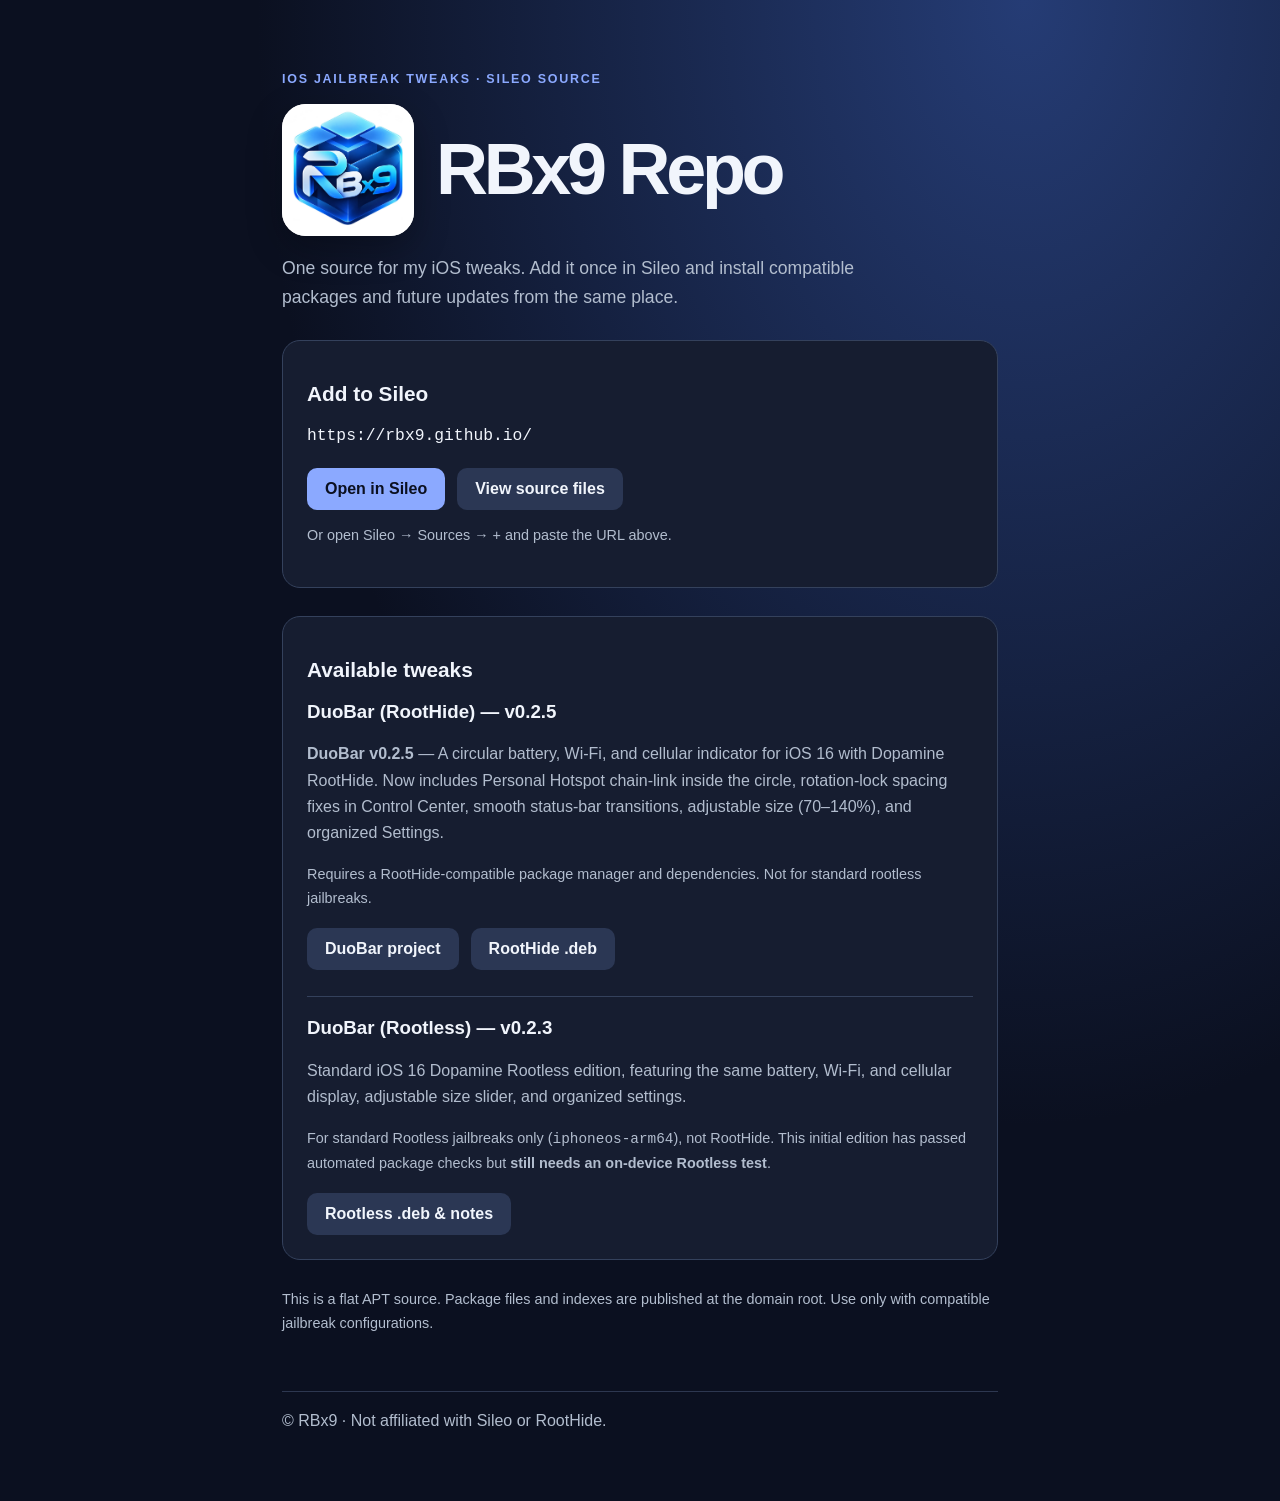
==== index.html @ 96d0bbd4 "Publish DuoBar (RootHide) v0.2.5 to Sileo, retain Rootless v0.2.3" ====
<!doctype html>
<html lang="en">
<head>
<meta charset="utf-8">
<meta name="viewport" content="width=device-width, initial-scale=1">
<meta name="theme-color" content="#101627">
<link rel="icon" type="image/png" href="/CydiaIcon.png">
<link rel="apple-touch-icon" href="/CydiaIcon.png">
<meta property="og:image" content="https://rbx9.github.io/assets/rbx9-logo.jpg">
<meta property="og:title" content="RBx9 Repo · Sileo Source">
<title>RBx9 Repo · Sileo Source</title>
<meta name="description" content="RBx9's jailbreak tweak repository. Add it to Sileo to install compatible packages, including DuoBar.">
<style>
:root{color-scheme:dark;--bg:#0b1020;--card:#161d30;--text:#f1f5fc;--muted:#b2bdce;--accent:#8ba9ff}
*{box-sizing:border-box}body{background:radial-gradient(ellipse at 80% 0%,#253c75 0,transparent 53%),var(--bg);color:var(--text);font-family:-apple-system,BlinkMacSystemFont,"Segoe UI",sans-serif;margin:0;min-height:100vh}
main{max-width:760px;margin:0 auto;padding:72px 22px}.eyebrow{letter-spacing:.14em;color:var(--accent);font-weight:700;font-size:.78rem}
h1{font-size:clamp(2.6rem,8vw,4.5rem);line-height:1.05;letter-spacing:-.06em;margin:18px 0}p,li{line-height:1.65;color:var(--muted)}
.brand-lockup{display:flex;align-items:center;gap:22px;margin:18px 0 4px}.brand-logo{display:block;width:132px;height:132px;object-fit:contain;background:#fff;border-radius:24px;box-shadow:0 12px 35px #0004;flex-shrink:0}@media(max-width:530px){.brand-lockup{gap:16px}.brand-logo{width:90px;height:90px;border-radius:18px}}
.lead{font-size:1.1rem;max-width:600px}.card{background:var(--card);border:1px solid #34415c;border-radius:18px;padding:24px;margin:28px 0}
.url{font-family:ui-monospace,monospace;overflow-wrap:anywhere;color:var(--text);font-size:1.02rem}
.buttons{display:flex;gap:12px;flex-wrap:wrap;margin-top:18px}
a.button{display:inline-block;background:var(--accent);color:#0b1020;padding:12px 18px;border-radius:10px;font-weight:750;text-decoration:none}
a.button.secondary{background:#2b3754;color:var(--text)}a{color:#aac3ff}h2{font-size:1.3rem}.small{font-size:.9rem}
footer{border-top:1px solid #2d3750;margin-top:55px;padding-top:20px;color:var(--muted)}
</style>
</head>
<body><main>
<div class="eyebrow">IOS JAILBREAK TWEAKS · SILEO SOURCE</div>
<div class="brand-lockup"><img class="brand-logo" src="/assets/rbx9-logo.jpg" alt="RBx9 Repo blue package logo" width="132" height="132"><h1>RBx9 Repo</h1></div>
<p class="lead">One source for my iOS tweaks. Add it once in Sileo and install compatible packages and future updates from the same place.</p>
<section class="card"><h2>Add to Sileo</h2><p class="url">https://rbx9.github.io/</p>
<div class="buttons"><a class="button" href="sileo://source/https://rbx9.github.io/">Open in Sileo</a><a class="button secondary" href="https://github.com/RBx9/RBx9.github.io">View source files</a></div>
<p class="small">Or open Sileo → Sources → + and paste the URL above.</p></section>
<section class="card"><h2>Available tweaks</h2><h3>DuoBar (RootHide) — v0.2.5</h3>
<p><strong>DuoBar v0.2.5</strong> — A circular battery, Wi-Fi, and cellular indicator for iOS 16 with Dopamine RootHide. Now includes Personal Hotspot chain-link inside the circle, rotation-lock spacing fixes in Control Center, smooth status-bar transitions, adjustable size (70–140%), and organized Settings.</p>
<p class="small">Requires a RootHide-compatible package manager and dependencies. Not for standard rootless jailbreaks.</p>
<div class="buttons"><a class="button secondary" href="https://github.com/RBx9/DuoBar">DuoBar project</a><a class="button secondary" href="https://github.com/RBx9/DuoBar/releases/tag/v0.2.5">RootHide .deb</a></div>
<div style="border-top:1px solid #34415c;margin:26px 0 20px"></div>
<h3>DuoBar (Rootless) — v0.2.3</h3>
<p>Standard iOS 16 Dopamine Rootless edition, featuring the same battery, Wi-Fi, and cellular display, adjustable size slider, and organized settings.</p>
<p class="small">For standard Rootless jailbreaks only (<code>iphoneos-arm64</code>), not RootHide. This initial edition has passed automated package checks but <strong>still needs an on-device Rootless test</strong>.</p>
<div class="buttons"><a class="button secondary" href="https://github.com/RBx9/DuoBar/releases/tag/v0.2.3-rootless.1">Rootless .deb & notes</a></div>
</section>
<p class="small">This is a flat APT source. Package files and indexes are published at the domain root. Use only with compatible jailbreak configurations.</p>
<footer>© RBx9 · Not affiliated with Sileo or RootHide.</footer>
</main></body></html>
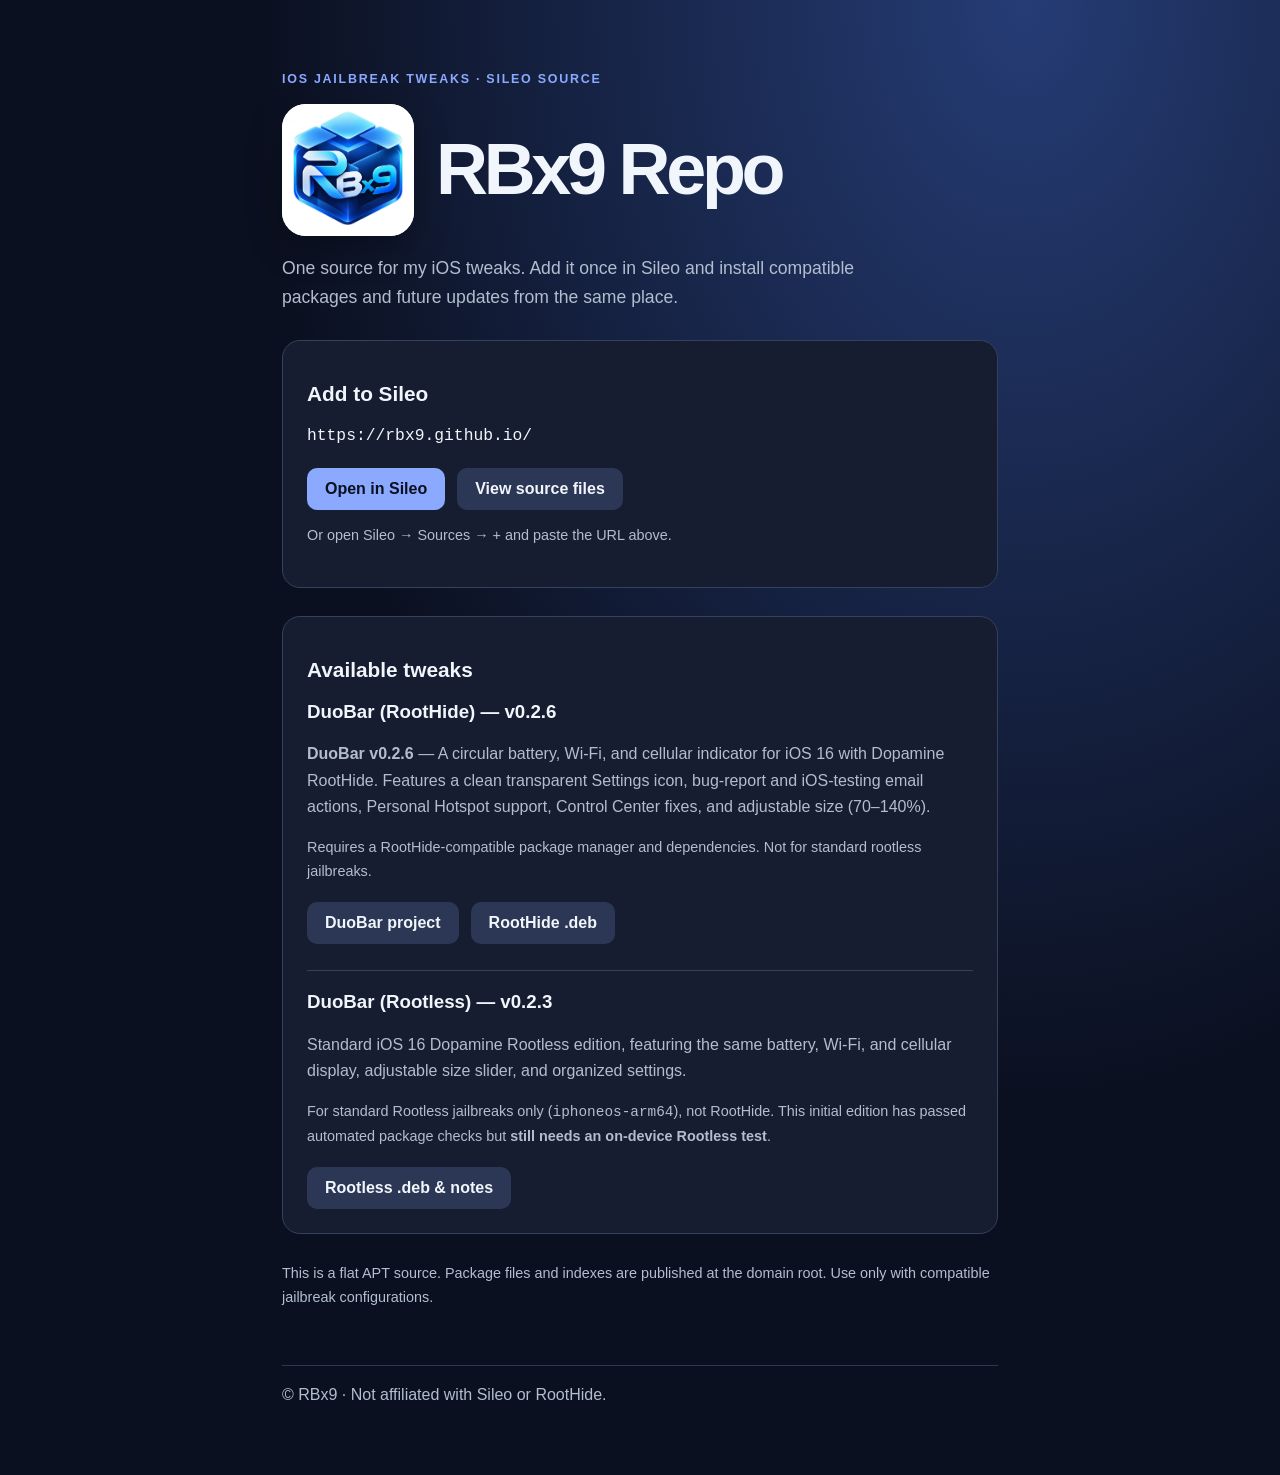
==== commit 00d744e1: "Publish DuoBar (RootHide) v0.2.6 to Sileo without support mentions" ====
--- a/index.html
+++ b/index.html
@@ -31,10 +31,10 @@
 <section class="card"><h2>Add to Sileo</h2><p class="url">https://rbx9.github.io/</p>
 <div class="buttons"><a class="button" href="sileo://source/https://rbx9.github.io/">Open in Sileo</a><a class="button secondary" href="https://github.com/RBx9/RBx9.github.io">View source files</a></div>
 <p class="small">Or open Sileo → Sources → + and paste the URL above.</p></section>
-<section class="card"><h2>Available tweaks</h2><h3>DuoBar (RootHide) — v0.2.5</h3>
-<p><strong>DuoBar v0.2.5</strong> — A circular battery, Wi-Fi, and cellular indicator for iOS 16 with Dopamine RootHide. Now includes Personal Hotspot chain-link inside the circle, rotation-lock spacing fixes in Control Center, smooth status-bar transitions, adjustable size (70–140%), and organized Settings.</p>
+<section class="card"><h2>Available tweaks</h2><h3>DuoBar (RootHide) — v0.2.6</h3>
+<p><strong>DuoBar v0.2.6</strong> — A circular battery, Wi-Fi, and cellular indicator for iOS 16 with Dopamine RootHide. Features a clean transparent Settings icon, bug-report and iOS-testing email actions, Personal Hotspot support, Control Center fixes, and adjustable size (70–140%).</p>
 <p class="small">Requires a RootHide-compatible package manager and dependencies. Not for standard rootless jailbreaks.</p>
-<div class="buttons"><a class="button secondary" href="https://github.com/RBx9/DuoBar">DuoBar project</a><a class="button secondary" href="https://github.com/RBx9/DuoBar/releases/tag/v0.2.5">RootHide .deb</a></div>
+<div class="buttons"><a class="button secondary" href="https://github.com/RBx9/DuoBar">DuoBar project</a><a class="button secondary" href="https://github.com/RBx9/DuoBar/releases/tag/v0.2.6">RootHide .deb</a></div>
 <div style="border-top:1px solid #34415c;margin:26px 0 20px"></div>
 <h3>DuoBar (Rootless) — v0.2.3</h3>
 <p>Standard iOS 16 Dopamine Rootless edition, featuring the same battery, Wi-Fi, and cellular display, adjustable size slider, and organized settings.</p>
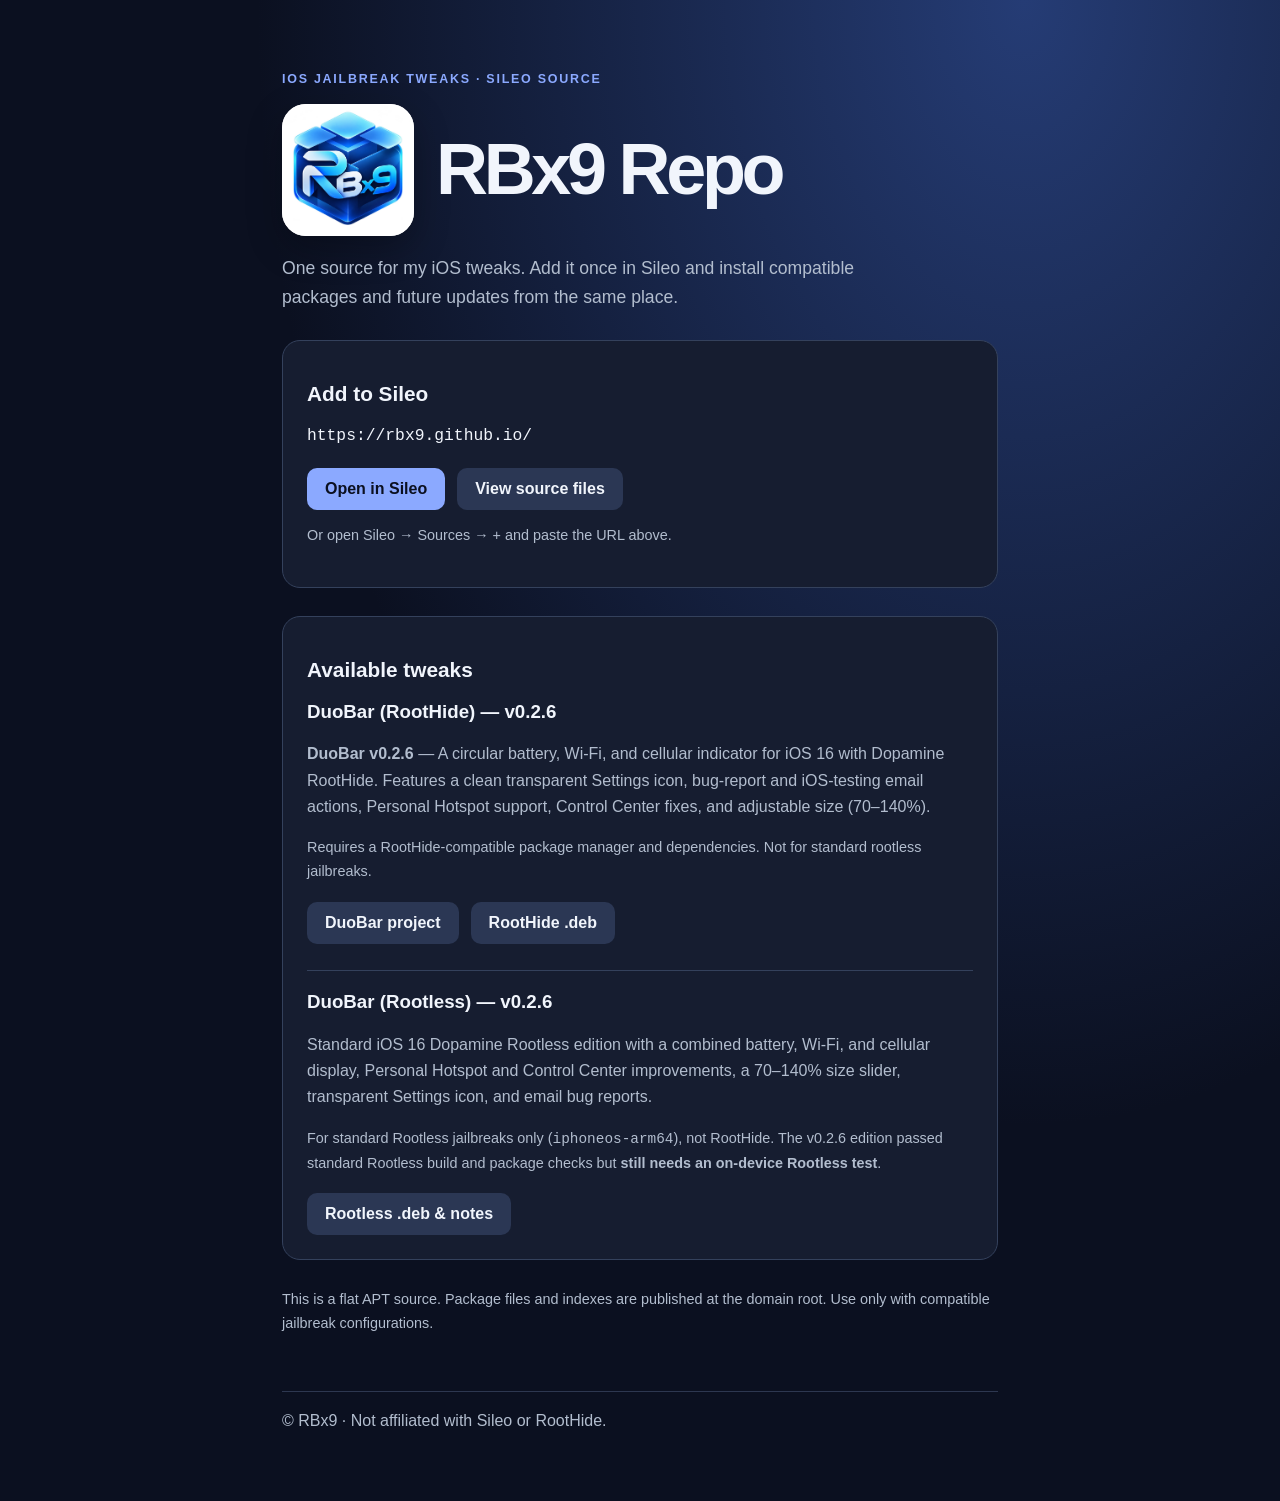
==== commit c2e9b4b0: "Add DuoBar (Rootless) v0.2.6 as separate Sileo package, keep RootHide intact" ====
--- a/index.html
+++ b/index.html
@@ -36,10 +36,10 @@
 <p class="small">Requires a RootHide-compatible package manager and dependencies. Not for standard rootless jailbreaks.</p>
 <div class="buttons"><a class="button secondary" href="https://github.com/RBx9/DuoBar">DuoBar project</a><a class="button secondary" href="https://github.com/RBx9/DuoBar/releases/tag/v0.2.6">RootHide .deb</a></div>
 <div style="border-top:1px solid #34415c;margin:26px 0 20px"></div>
-<h3>DuoBar (Rootless) — v0.2.3</h3>
-<p>Standard iOS 16 Dopamine Rootless edition, featuring the same battery, Wi-Fi, and cellular display, adjustable size slider, and organized settings.</p>
-<p class="small">For standard Rootless jailbreaks only (<code>iphoneos-arm64</code>), not RootHide. This initial edition has passed automated package checks but <strong>still needs an on-device Rootless test</strong>.</p>
-<div class="buttons"><a class="button secondary" href="https://github.com/RBx9/DuoBar/releases/tag/v0.2.3-rootless.1">Rootless .deb & notes</a></div>
+<h3>DuoBar (Rootless) — v0.2.6</h3>
+<p>Standard iOS 16 Dopamine Rootless edition with a combined battery, Wi-Fi, and cellular display, Personal Hotspot and Control Center improvements, a 70–140% size slider, transparent Settings icon, and email bug reports.</p>
+<p class="small">For standard Rootless jailbreaks only (<code>iphoneos-arm64</code>), not RootHide. The v0.2.6 edition passed standard Rootless build and package checks but <strong>still needs an on-device Rootless test</strong>.</p>
+<div class="buttons"><a class="button secondary" href="https://github.com/RBx9/DuoBar/releases/tag/v0.2.6-rootless.1">Rootless .deb & notes</a></div>
 </section>
 <p class="small">This is a flat APT source. Package files and indexes are published at the domain root. Use only with compatible jailbreak configurations.</p>
 <footer>© RBx9 · Not affiliated with Sileo or RootHide.</footer>
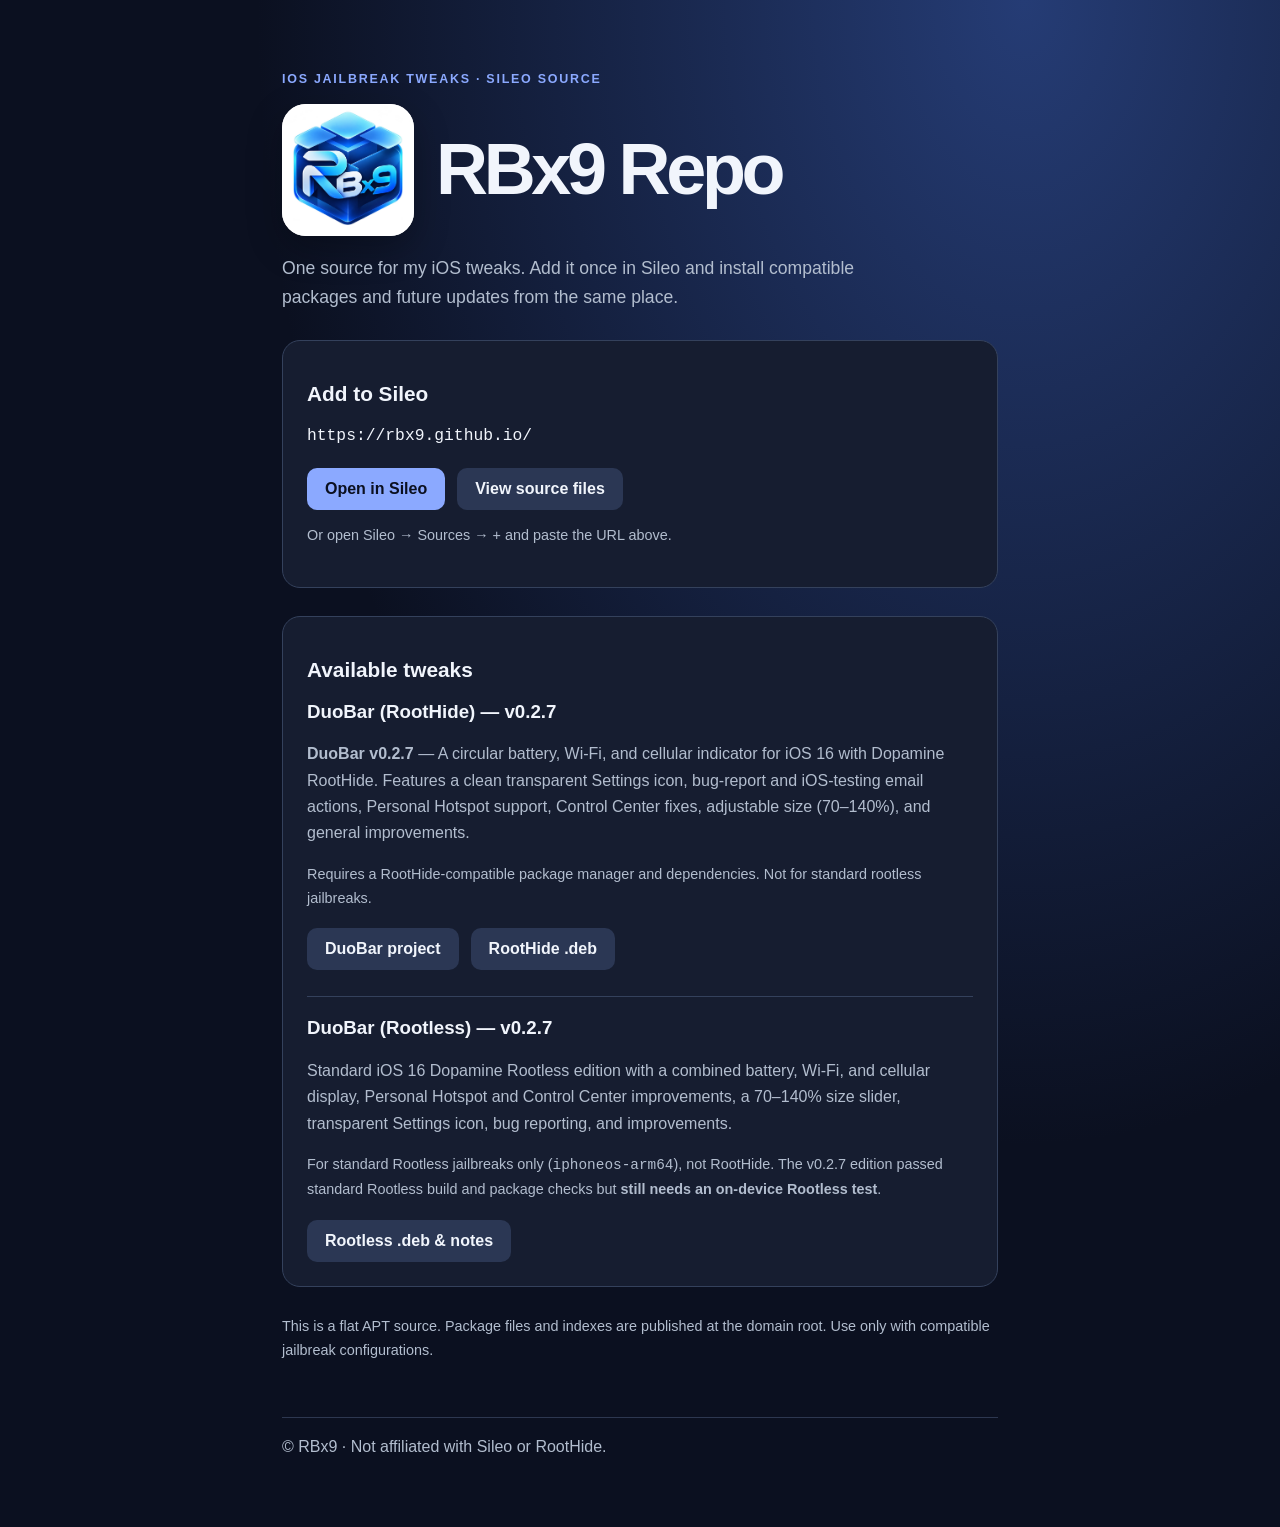
==== commit 06757527: "Publish DuoBar v0.2.7 RootHide and Rootless to Sileo with concise improvements notes" ====
--- a/index.html
+++ b/index.html
@@ -31,15 +31,15 @@
 <section class="card"><h2>Add to Sileo</h2><p class="url">https://rbx9.github.io/</p>
 <div class="buttons"><a class="button" href="sileo://source/https://rbx9.github.io/">Open in Sileo</a><a class="button secondary" href="https://github.com/RBx9/RBx9.github.io">View source files</a></div>
 <p class="small">Or open Sileo → Sources → + and paste the URL above.</p></section>
-<section class="card"><h2>Available tweaks</h2><h3>DuoBar (RootHide) — v0.2.6</h3>
-<p><strong>DuoBar v0.2.6</strong> — A circular battery, Wi-Fi, and cellular indicator for iOS 16 with Dopamine RootHide. Features a clean transparent Settings icon, bug-report and iOS-testing email actions, Personal Hotspot support, Control Center fixes, and adjustable size (70–140%).</p>
+<section class="card"><h2>Available tweaks</h2><h3>DuoBar (RootHide) — v0.2.7</h3>
+<p><strong>DuoBar v0.2.7</strong> — A circular battery, Wi-Fi, and cellular indicator for iOS 16 with Dopamine RootHide. Features a clean transparent Settings icon, bug-report and iOS-testing email actions, Personal Hotspot support, Control Center fixes, adjustable size (70–140%), and general improvements.</p>
 <p class="small">Requires a RootHide-compatible package manager and dependencies. Not for standard rootless jailbreaks.</p>
-<div class="buttons"><a class="button secondary" href="https://github.com/RBx9/DuoBar">DuoBar project</a><a class="button secondary" href="https://github.com/RBx9/DuoBar/releases/tag/v0.2.6">RootHide .deb</a></div>
+<div class="buttons"><a class="button secondary" href="https://github.com/RBx9/DuoBar">DuoBar project</a><a class="button secondary" href="https://github.com/RBx9/DuoBar/releases/tag/v0.2.7">RootHide .deb</a></div>
 <div style="border-top:1px solid #34415c;margin:26px 0 20px"></div>
-<h3>DuoBar (Rootless) — v0.2.6</h3>
-<p>Standard iOS 16 Dopamine Rootless edition with a combined battery, Wi-Fi, and cellular display, Personal Hotspot and Control Center improvements, a 70–140% size slider, transparent Settings icon, and email bug reports.</p>
-<p class="small">For standard Rootless jailbreaks only (<code>iphoneos-arm64</code>), not RootHide. The v0.2.6 edition passed standard Rootless build and package checks but <strong>still needs an on-device Rootless test</strong>.</p>
-<div class="buttons"><a class="button secondary" href="https://github.com/RBx9/DuoBar/releases/tag/v0.2.6-rootless.1">Rootless .deb & notes</a></div>
+<h3>DuoBar (Rootless) — v0.2.7</h3>
+<p>Standard iOS 16 Dopamine Rootless edition with a combined battery, Wi-Fi, and cellular display, Personal Hotspot and Control Center improvements, a 70–140% size slider, transparent Settings icon, bug reporting, and improvements.</p>
+<p class="small">For standard Rootless jailbreaks only (<code>iphoneos-arm64</code>), not RootHide. The v0.2.7 edition passed standard Rootless build and package checks but <strong>still needs an on-device Rootless test</strong>.</p>
+<div class="buttons"><a class="button secondary" href="https://github.com/RBx9/DuoBar/releases/tag/v0.2.7">Rootless .deb & notes</a></div>
 </section>
 <p class="small">This is a flat APT source. Package files and indexes are published at the domain root. Use only with compatible jailbreak configurations.</p>
 <footer>© RBx9 · Not affiliated with Sileo or RootHide.</footer>
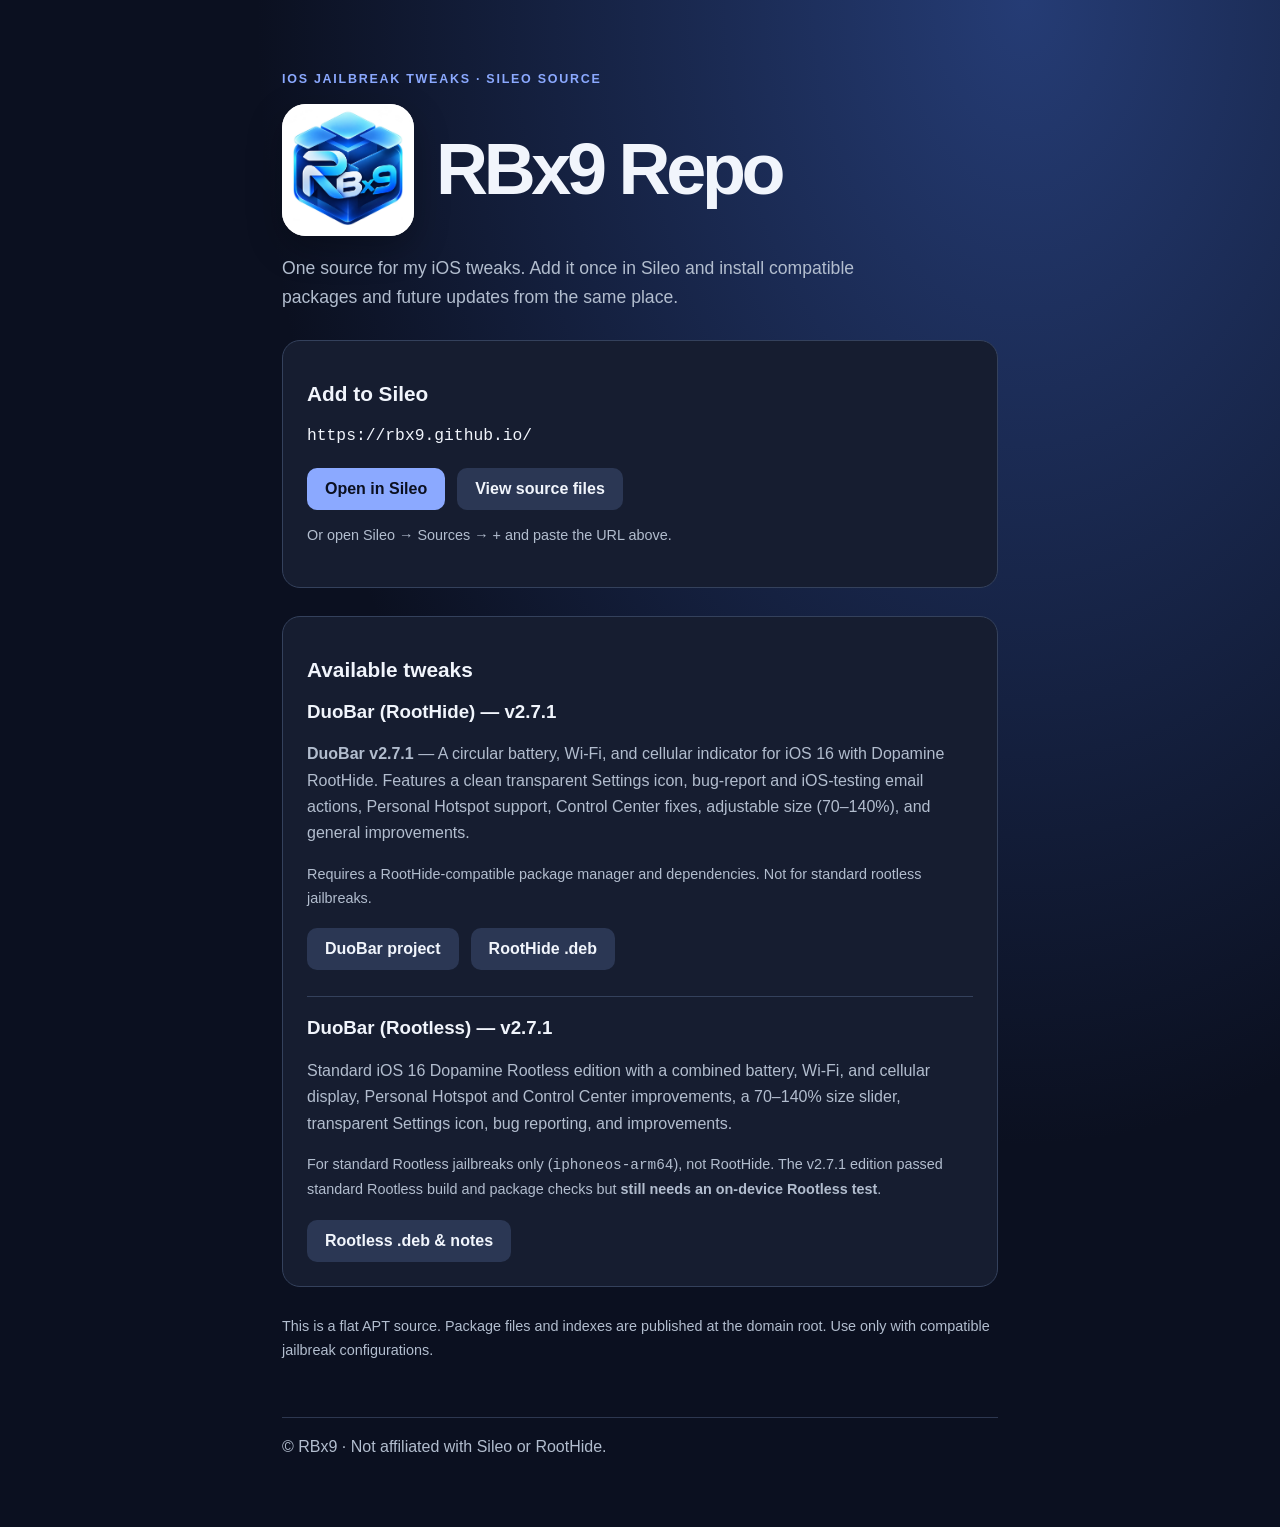
==== commit cec6c75f: "Update Sileo RootHide and Rootless packages and depictions to DuoBar v2.7.1" ====
--- a/index.html
+++ b/index.html
@@ -31,15 +31,15 @@
 <section class="card"><h2>Add to Sileo</h2><p class="url">https://rbx9.github.io/</p>
 <div class="buttons"><a class="button" href="sileo://source/https://rbx9.github.io/">Open in Sileo</a><a class="button secondary" href="https://github.com/RBx9/RBx9.github.io">View source files</a></div>
 <p class="small">Or open Sileo → Sources → + and paste the URL above.</p></section>
-<section class="card"><h2>Available tweaks</h2><h3>DuoBar (RootHide) — v0.2.7</h3>
-<p><strong>DuoBar v0.2.7</strong> — A circular battery, Wi-Fi, and cellular indicator for iOS 16 with Dopamine RootHide. Features a clean transparent Settings icon, bug-report and iOS-testing email actions, Personal Hotspot support, Control Center fixes, adjustable size (70–140%), and general improvements.</p>
+<section class="card"><h2>Available tweaks</h2><h3>DuoBar (RootHide) — v2.7.1</h3>
+<p><strong>DuoBar v2.7.1</strong> — A circular battery, Wi-Fi, and cellular indicator for iOS 16 with Dopamine RootHide. Features a clean transparent Settings icon, bug-report and iOS-testing email actions, Personal Hotspot support, Control Center fixes, adjustable size (70–140%), and general improvements.</p>
 <p class="small">Requires a RootHide-compatible package manager and dependencies. Not for standard rootless jailbreaks.</p>
-<div class="buttons"><a class="button secondary" href="https://github.com/RBx9/DuoBar">DuoBar project</a><a class="button secondary" href="https://github.com/RBx9/DuoBar/releases/tag/v0.2.7">RootHide .deb</a></div>
+<div class="buttons"><a class="button secondary" href="https://github.com/RBx9/DuoBar">DuoBar project</a><a class="button secondary" href="https://github.com/RBx9/DuoBar/releases/tag/v2.7.1">RootHide .deb</a></div>
 <div style="border-top:1px solid #34415c;margin:26px 0 20px"></div>
-<h3>DuoBar (Rootless) — v0.2.7</h3>
+<h3>DuoBar (Rootless) — v2.7.1</h3>
 <p>Standard iOS 16 Dopamine Rootless edition with a combined battery, Wi-Fi, and cellular display, Personal Hotspot and Control Center improvements, a 70–140% size slider, transparent Settings icon, bug reporting, and improvements.</p>
-<p class="small">For standard Rootless jailbreaks only (<code>iphoneos-arm64</code>), not RootHide. The v0.2.7 edition passed standard Rootless build and package checks but <strong>still needs an on-device Rootless test</strong>.</p>
-<div class="buttons"><a class="button secondary" href="https://github.com/RBx9/DuoBar/releases/tag/v0.2.7">Rootless .deb & notes</a></div>
+<p class="small">For standard Rootless jailbreaks only (<code>iphoneos-arm64</code>), not RootHide. The v2.7.1 edition passed standard Rootless build and package checks but <strong>still needs an on-device Rootless test</strong>.</p>
+<div class="buttons"><a class="button secondary" href="https://github.com/RBx9/DuoBar/releases/tag/v2.7.1">Rootless .deb & notes</a></div>
 </section>
 <p class="small">This is a flat APT source. Package files and indexes are published at the domain root. Use only with compatible jailbreak configurations.</p>
 <footer>© RBx9 · Not affiliated with Sileo or RootHide.</footer>
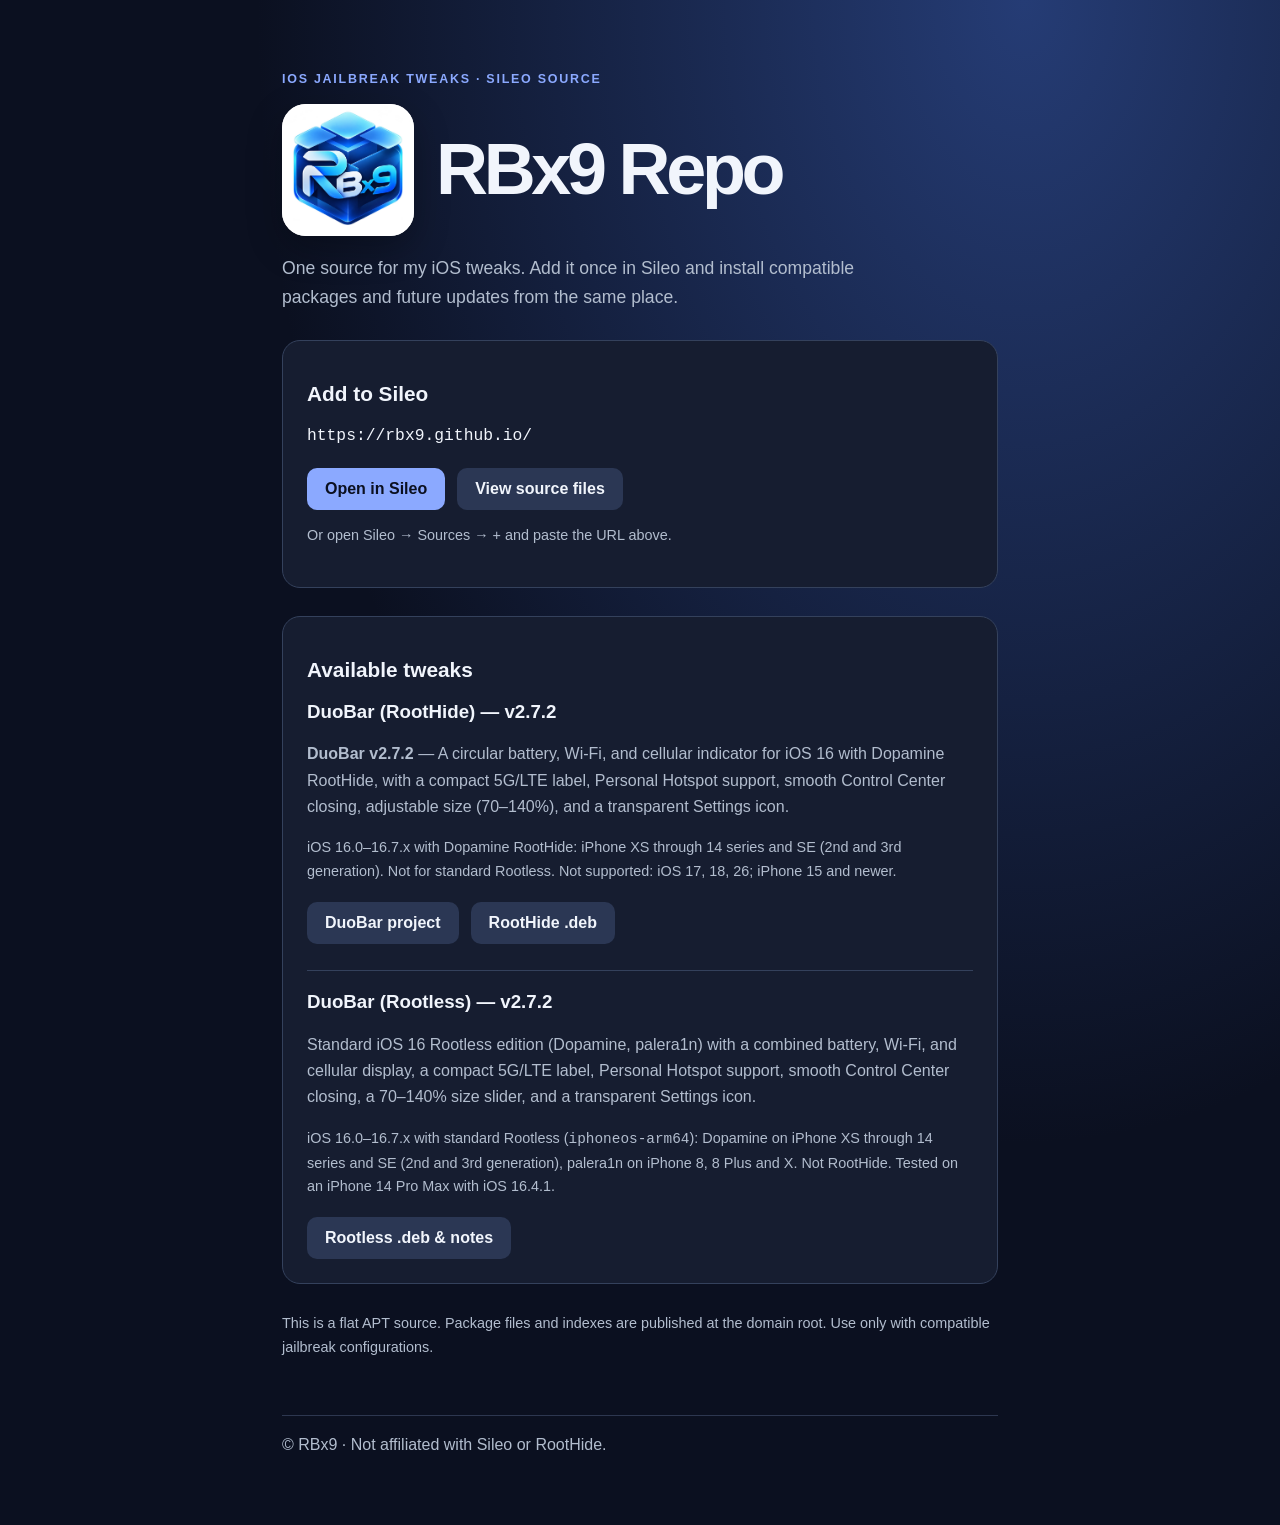
==== commit 04fbd485: "Publish DuoBar 2.7.2 for RootHide and Rootless Point package-sources.txt at the verified DuoBar v2.7" ====
--- a/index.html
+++ b/index.html
@@ -31,15 +31,15 @@
 <section class="card"><h2>Add to Sileo</h2><p class="url">https://rbx9.github.io/</p>
 <div class="buttons"><a class="button" href="sileo://source/https://rbx9.github.io/">Open in Sileo</a><a class="button secondary" href="https://github.com/RBx9/RBx9.github.io">View source files</a></div>
 <p class="small">Or open Sileo → Sources → + and paste the URL above.</p></section>
-<section class="card"><h2>Available tweaks</h2><h3>DuoBar (RootHide) — v2.7.1</h3>
-<p><strong>DuoBar v2.7.1</strong> — A circular battery, Wi-Fi, and cellular indicator for iOS 16 with Dopamine RootHide. Features a clean transparent Settings icon, bug-report and iOS-testing email actions, Personal Hotspot support, Control Center fixes, adjustable size (70–140%), and general improvements.</p>
-<p class="small">Requires a RootHide-compatible package manager and dependencies. Not for standard rootless jailbreaks.</p>
-<div class="buttons"><a class="button secondary" href="https://github.com/RBx9/DuoBar">DuoBar project</a><a class="button secondary" href="https://github.com/RBx9/DuoBar/releases/tag/v2.7.1">RootHide .deb</a></div>
+<section class="card"><h2>Available tweaks</h2><h3>DuoBar (RootHide) — v2.7.2</h3>
+<p><strong>DuoBar v2.7.2</strong> — A circular battery, Wi-Fi, and cellular indicator for iOS 16 with Dopamine RootHide, with a compact 5G/LTE label, Personal Hotspot support, smooth Control Center closing, adjustable size (70–140%), and a transparent Settings icon.</p>
+<p class="small">iOS 16.0–16.7.x with Dopamine RootHide: iPhone XS through 14 series and SE (2nd and 3rd generation). Not for standard Rootless. Not supported: iOS 17, 18, 26; iPhone 15 and newer.</p>
+<div class="buttons"><a class="button secondary" href="https://github.com/RBx9/DuoBar">DuoBar project</a><a class="button secondary" href="https://github.com/RBx9/DuoBar/releases/tag/v2.7.2">RootHide .deb</a></div>
 <div style="border-top:1px solid #34415c;margin:26px 0 20px"></div>
-<h3>DuoBar (Rootless) — v2.7.1</h3>
-<p>Standard iOS 16 Dopamine Rootless edition with a combined battery, Wi-Fi, and cellular display, Personal Hotspot and Control Center improvements, a 70–140% size slider, transparent Settings icon, bug reporting, and improvements.</p>
-<p class="small">For standard Rootless jailbreaks only (<code>iphoneos-arm64</code>), not RootHide. The v2.7.1 edition passed standard Rootless build and package checks but <strong>still needs an on-device Rootless test</strong>.</p>
-<div class="buttons"><a class="button secondary" href="https://github.com/RBx9/DuoBar/releases/tag/v2.7.1">Rootless .deb & notes</a></div>
+<h3>DuoBar (Rootless) — v2.7.2</h3>
+<p>Standard iOS 16 Rootless edition (Dopamine, palera1n) with a combined battery, Wi-Fi, and cellular display, a compact 5G/LTE label, Personal Hotspot support, smooth Control Center closing, a 70–140% size slider, and a transparent Settings icon.</p>
+<p class="small">iOS 16.0–16.7.x with standard Rootless (<code>iphoneos-arm64</code>): Dopamine on iPhone XS through 14 series and SE (2nd and 3rd generation), palera1n on iPhone 8, 8 Plus and X. Not RootHide. Tested on an iPhone 14 Pro Max with iOS 16.4.1.</p>
+<div class="buttons"><a class="button secondary" href="https://github.com/RBx9/DuoBar/releases/tag/v2.7.2">Rootless .deb & notes</a></div>
 </section>
 <p class="small">This is a flat APT source. Package files and indexes are published at the domain root. Use only with compatible jailbreak configurations.</p>
 <footer>© RBx9 · Not affiliated with Sileo or RootHide.</footer>
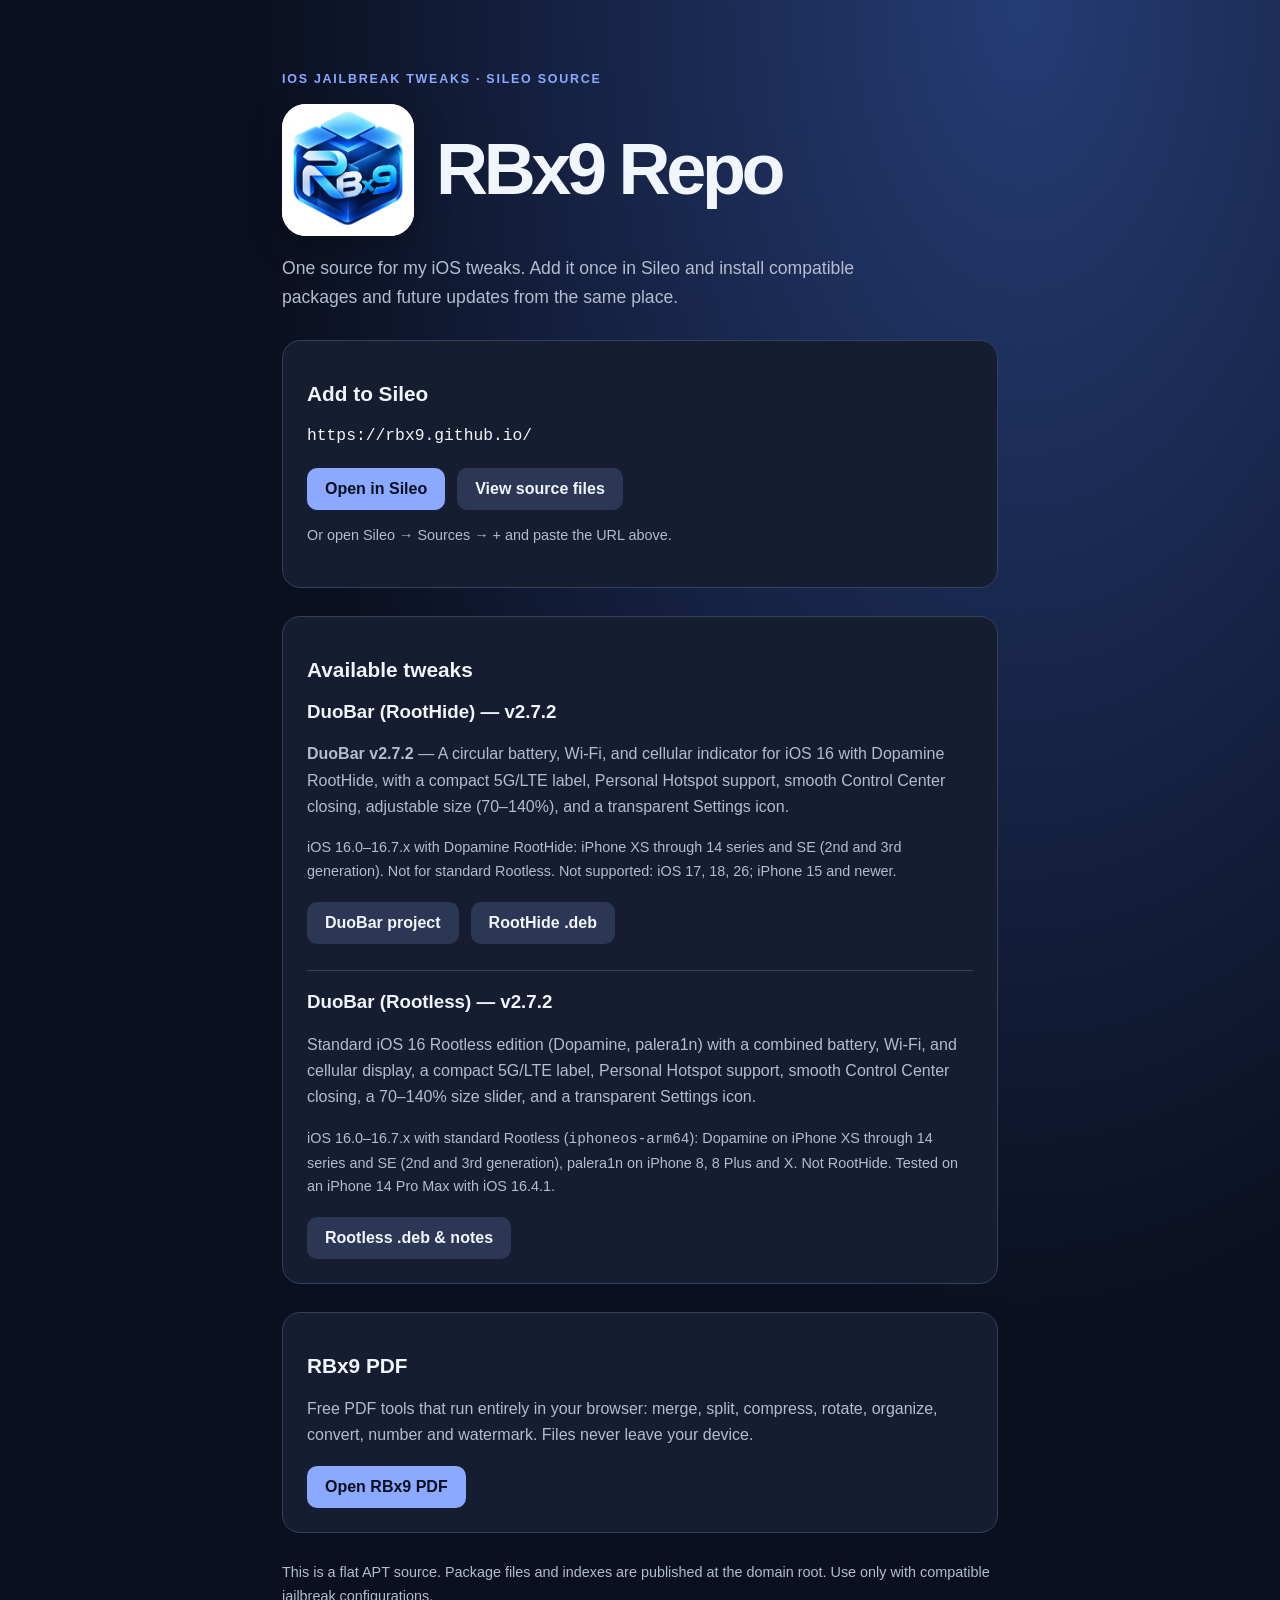
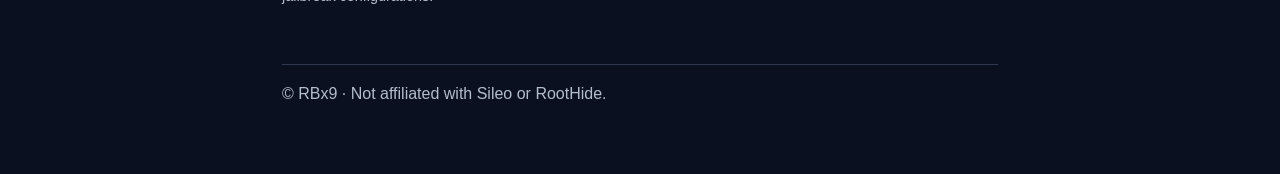
==== commit 6b8bca34: "Link RBx9 PDF from the site homepage Co-Authored-By: Claude Opus 5.5 <noreply@anthropic.com> Claude-" ====
--- a/index.html
+++ b/index.html
@@ -41,6 +41,8 @@
 <p class="small">iOS 16.0–16.7.x with standard Rootless (<code>iphoneos-arm64</code>): Dopamine on iPhone XS through 14 series and SE (2nd and 3rd generation), palera1n on iPhone 8, 8 Plus and X. Not RootHide. Tested on an iPhone 14 Pro Max with iOS 16.4.1.</p>
 <div class="buttons"><a class="button secondary" href="https://github.com/RBx9/DuoBar/releases/tag/v2.7.2">Rootless .deb & notes</a></div>
 </section>
+<section class="card"><h2>RBx9 PDF</h2><p>Free PDF tools that run entirely in your browser: merge, split, compress, rotate, organize, convert, number and watermark. Files never leave your device.</p>
+<div class="buttons"><a class="button" href="/pdf/">Open RBx9 PDF</a></div></section>
 <p class="small">This is a flat APT source. Package files and indexes are published at the domain root. Use only with compatible jailbreak configurations.</p>
 <footer>© RBx9 · Not affiliated with Sileo or RootHide.</footer>
 </main></body></html>
